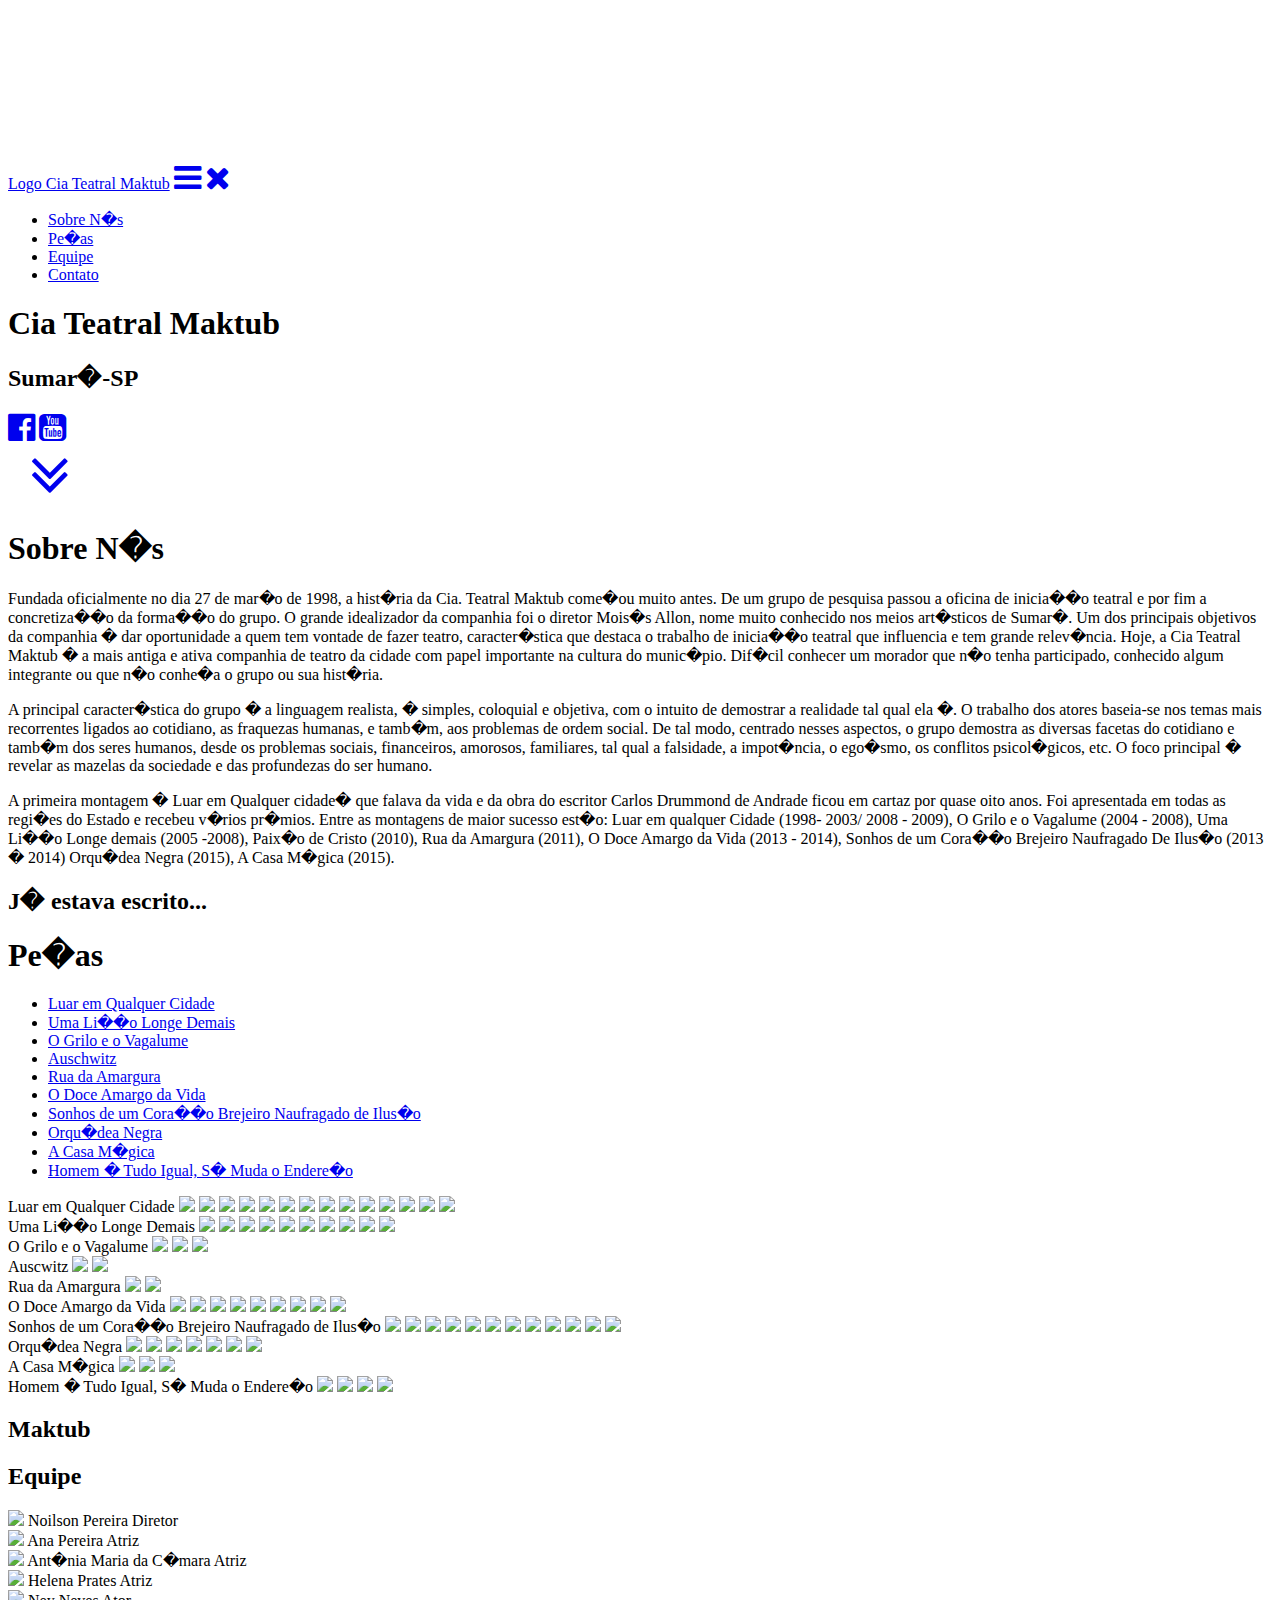
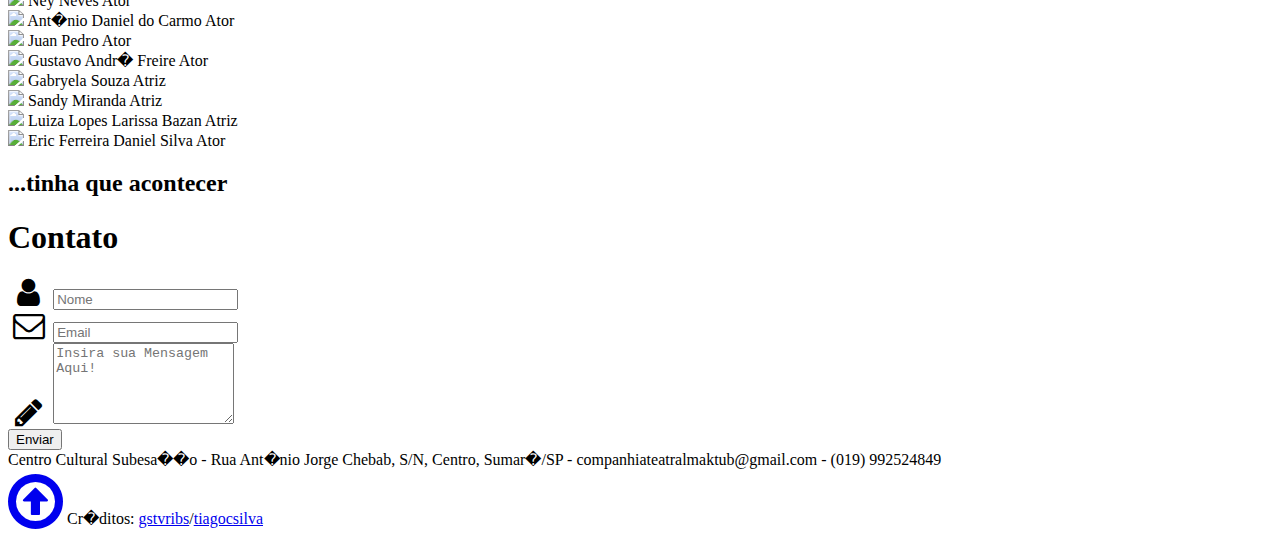
==== img/EQUIPE/index.html @ eb4a0272 "Troca de atriz" ====
<!DOCTYPE html>
 <html>
 <head>
 	
   <title>Cia Teatral Maktub</title>
 	<meta charset="utf-8">
 
   <!-- Description -->
   <meta name="description" content="A Cia Teatral Maktub � a mais antiga e ativa companhia de teatro da cidade de Sumar�. Fundada em 1998, destaca-se pelo trabalho de inicia��o teatral.">
 
   <!-- Keyworkds -->
   <meta name="keywords" content="cia, teatral, maktub, companhia, teatro, sumare, cultura">
 
   <!-- Author -->
   <meta name="author" content="Gustavo Ribeiro / Tiago Silva" />
 
   <!-- Cor do Tema para Smartphones -->
   <meta name="theme-color" content="#795548">
 
   <!-- Mobile First -->
   <meta name="viewport" content="width=device-width, initial-scale=1">
 
 	<!-- Make all browsers render html5 elements -->
 	<link rel="stylesheet" type="text/css" href="css/normalize.css">
 
 	<!-- Simple Grid -->
 	<link rel="stylesheet" type="text/css" href="css/simplegrid.css">
 
 	<!-- My CSS -->
 	<link rel="stylesheet" type="text/css" href="style.css">
 
   <!-- Favicon -->
   <link rel="shortcut icon" href="img/favicon.ico" type="image/x-icon">
   <link rel="icon" href="img/favicon.ico" type="image/x-icon">
 
 	<!-- Font -->
 	<link rel="stylesheet" type="text/css" href="https://fonts.googleapis.com/css?family=Ubuntu:400,500,700">
 
 	<!-- Font Awesome Icons -->
 	<link rel="stylesheet" href="https://maxcdn.bootstrapcdn.com/font-awesome/4.6.1/css/font-awesome.min.css">
 
   <!-- Map JS -->
   <script type="text/javascript" src="js/map.js"></script>
 
   <!--Google Analytics  -->
   <script src="js/analytics.js"></script>
 
 	<!--JQuery  -->
 	<script src="js/jquery.min.js"></script>
 
 	<!-- Slider -->
 	<script src="js/jquery.slides.min.js"></script>
 
 	<!-- Slider Controller -->
 	<script src="js/slidercontrol.js"></script>
 
   <!--Menu Responsivo Controller -->
   <script src="js/menuController.js"></script>
 
   <!-- Scroll Controller -->
   <script src="js/scrollController.js"></script>
   
   <!-- JQuery UI -->
   <script src="js/jquery-ui.js"></script>
   <link rel="stylesheet" type="text/css" href="css/jquery-ui.css">
  
  <!-- Modal Controller 
   <script src="js/modalController.js"></script>
   -->
   
 </head>
 <body>
 <!-- Modal  
 <div id="destaque">
   <img src="img/destaque.jpg">
   <a href="javascript:modalClose()">Fechar</a>
 </div>
 -->
  
 	<header id="top">
   		<div class="videoContainer">
   			<video autoplay loop>
     			<source src="video/v2.mp4" type='video/mp4; codecs="avc1.42E01E, mp4a.40.2"'>
     			Video not supported.
   			</video>
 		</div>
 
 		<a href="#" class="logo">Logo Cia Teatral Maktub</a>
     <a href="javascript:openMenu()" id="menuOpen"><i class="fa fa-bars fa-2x" aria-hidden="true"></i></a>
     <a href="javascript:closeMenu()" id="menuClose"><i class="fa fa-times fa-2x" aria-hidden="true"></i></a>
     
     <nav>
 			<ul>
 				<li><a href="#about">Sobre N�s</a></li>
 				<li><a href="#pecas">Pe�as</a></li>
 				<li><a href="#team">Equipe</a></li>
 				<li><a href="#contact">Contato</a></li>
 			</ul>
 		</nav>
 		<div class="title">
 			<h1>Cia Teatral Maktub</h1>
 			<h2>Sumar�-SP</h2>
 			<div id="socialIcons">
 				<a target="_blank" href="https://www.facebook.com/GrupoTeatralMaktub/"><i class="fa fa-facebook-official fa-2x" aria-hidden="true"></i></a>
 				<a target="_blank" href="https://www.youtube.com/user/ciamaktub"><i class="fa fa-youtube-square fa-2x" aria-hidden="true"></i></a>
 			</div>
 			<a href="#about"><i class="fa fa-angle-double-down fa-fw fa-4x" aria-hidden="true"></i></a>
 		</div>
 	</header>
 	
 	<section class="about" id="about">	
 		<div class="grid grid-pad">
 			<div class="col-1-1">
     				<h1>Sobre N�s</h1>
     				<p>Fundada oficialmente no dia 27 de mar�o de 1998, a hist�ria da Cia. Teatral Maktub come�ou muito antes. De um grupo de pesquisa passou a oficina de inicia��o teatral e por fim a concretiza��o da forma��o do grupo. O grande idealizador da companhia foi o diretor Mois�s Allon, nome muito conhecido nos meios art�sticos de Sumar�. Um dos principais objetivos da companhia � dar oportunidade a quem tem vontade de fazer teatro, caracter�stica que destaca o trabalho de inicia��o teatral que influencia e tem grande relev�ncia. Hoje, a Cia Teatral Maktub � a mais antiga e ativa companhia de teatro da cidade com papel importante na cultura do munic�pio. Dif�cil conhecer um morador que n�o tenha participado, conhecido algum integrante ou que n�o conhe�a o grupo ou sua hist�ria.</p>
 
       			<p>A principal caracter�stica do grupo � a linguagem realista, � simples, coloquial e objetiva, com o intuito de demostrar a realidade tal qual ela �. O trabalho dos atores baseia-se nos temas mais recorrentes ligados ao cotidiano, as fraquezas humanas, e tamb�m, aos problemas de ordem social. De tal modo, centrado nesses aspectos, o grupo demostra as diversas facetas do cotidiano e tamb�m dos seres humanos, desde os problemas sociais, financeiros, amorosos, familiares, tal qual a falsidade, a impot�ncia, o ego�smo, os conflitos psicol�gicos, etc. O foco principal � revelar as mazelas da sociedade e das profundezas do ser humano.</p>
 
       			<p>A primeira montagem � Luar em Qualquer cidade� que falava da vida e da obra do escritor Carlos Drummond de Andrade ficou em cartaz por quase oito anos. Foi apresentada em todas as regi�es do Estado e recebeu v�rios pr�mios. Entre as montagens de maior sucesso est�o: Luar em qualquer Cidade (1998- 2003/ 2008 - 2009), O Grilo e o Vagalume (2004 - 2008), Uma Li��o Longe demais (2005 -2008), Paix�o de Cristo (2010), Rua da Amargura (2011), O Doce Amargo da Vida (2013 - 2014), Sonhos de um Cora��o Brejeiro Naufragado De Ilus�o (2013 � 2014) Orqu�dea Negra (2015), A Casa M�gica (2015).</p>
 			</div>
 		</div>
 	</section>
 
 	<section class="bg first">
 		<h2>J� estava escrito...</h2>
 	</section>
 
 	<section class="pecas" id="pecas">  
     	<div class="grid grid-pad">
       		<div class="col-1-2" id="namePecas">
       			<h1>Pe�as</h1>
         		<ul class="pecas-list">
           			<li><a href="javascript:pecas(1)">Luar em Qualquer Cidade</a></li> 
           			<li><a href="javascript:pecas(2)">Uma Li��o Longe Demais</a></li>
           			<li><a href="javascript:pecas(3)">O Grilo e o Vagalume</a></li>
           			<li><a href="javascript:pecas(4)">Auschwitz</a></li>
           			<li><a href="javascript:pecas(5)">Rua da Amargura</a></li>
           			<li><a href="javascript:pecas(6)">O Doce Amargo da Vida</a></li>
           			<li><a href="javascript:pecas(7)">Sonhos de um Cora��o Brejeiro Naufragado de Ilus�o</a></li>
          	 		<li><a href="javascript:pecas(8)">Orqu�dea Negra</a></li>
           			<li><a href="javascript:pecas(9)">A Casa M�gica</a></li>
           			<li><a href="javascript:pecas(10)">Homem � Tudo Igual, S� Muda o Endere�o</a></li>
         		</ul>
       		</div>
       		<div class="col-1-2 fotosPecas">
 
         		<div id="peca1">  
           			<div class="peca" id="pec1">
           			<span class="namePeca">Luar em Qualquer Cidade</span>
             			<img src="img/PRIMEIRA-PECA/1.jpg">
               			<img src="img/PRIMEIRA-PECA/2.jpg">
             			<img src="img/PRIMEIRA-PECA/3.jpg">
             			<img src="img/PRIMEIRA-PECA/4.jpg">
             			<img src="img/PRIMEIRA-PECA/5.jpg">
             			<img src="img/PRIMEIRA-PECA/6.jpg">
             			<img src="img/PRIMEIRA-PECA/7.jpg">
             			<img src="img/PRIMEIRA-PECA/8.jpg">
             			<img src="img/PRIMEIRA-PECA/9.jpg">
             			<img src="img/PRIMEIRA-PECA/10.jpg">
             			<img src="img/PRIMEIRA-PECA/11.jpg">
             			<img src="img/PRIMEIRA-PECA/12.jpg">
             			<img src="img/PRIMEIRA-PECA/13.jpg">
             			<img src="img/PRIMEIRA-PECA/14.jpg">
           			</div>
         		</div>
 
         		<div id="peca2">  
           			<div class="peca" id="pec2">
           				<span class="namePeca">Uma Li��o Longe Demais</span>
               			<img src="img/SEGUNDA-PECA/1.jpg">
               			<img src="img/SEGUNDA-PECA/2.jpg">
               			<img src="img/SEGUNDA-PECA/3.jpg">
              			<img src="img/SEGUNDA-PECA/4.jpg">
               			<img src="img/SEGUNDA-PECA/5.jpg">
               			<img src="img/SEGUNDA-PECA/6.jpg">
               			<img src="img/SEGUNDA-PECA/7.jpg">
               			<img src="img/SEGUNDA-PECA/8.jpg">
               			<img src="img/SEGUNDA-PECA/9.jpg">
               			<img src="img/SEGUNDA-PECA/10.png">
            	 		</div>
           		</div>
 
           		<div id="peca3">
           			<div class="peca" id="pec3">
           			    <span class="namePeca">O Grilo e o Vagalume</span> 
             			<img src="img/TERCEIRA-PECA/1.jpg">
             			<img src="img/TERCEIRA-PECA/2.png">
               			<img src="img/TERCEIRA-PECA/3.jpg">
             		</div>
           		</div>
           		
           		<div id="peca4"> 
           			<div class="peca" id="pec4">
           				<span class="namePeca">Auscwitz</span>
             			<img src="img/QUARTA-PECA/1.jpg">
               			<img src="img/QUARTA-PECA/2.jpg">
             		</div>
           		</div>
 
           		<div id="peca5"> 
           			<div class="peca" id="pec5">
           				<span class="namePeca">Rua da Amargura</span>
             			<img src="img/QUINTA-PECA/1.jpg">
               			<img src="img/QUINTA-PECA/2.jpg">
             		</div>
           		</div>
 
           		<div id="peca6"> 
           			<div class="peca" id="pec6">
           				<span class="namePeca">O Doce Amargo da Vida</span>
             			<img src="img/SEXTA-PECA/1.jpg">
               			<img src="img/SEXTA-PECA/2.jpg">
               			<img src="img/SEXTA-PECA/3.jpg">
               			<img src="img/SEXTA-PECA/4.jpg">
               			<img src="img/SEXTA-PECA/5.jpg">
               			<img src="img/SEXTA-PECA/6.png">
               			<img src="img/SEXTA-PECA/7.png">
               			<img src="img/SEXTA-PECA/8.jpg">
               			<img src="img/SEXTA-PECA/9.jpg">
             		</div>
           		</div>
 
           		<div id="peca7"> 
           			<div class="peca" id="pec7">
           				<span class="namePeca">Sonhos de um Cora��o Brejeiro Naufragado de Ilus�o</span>
             			<img src="img/SETIMA-PECA/1.jpg">
               		<img src="img/SETIMA-PECA/2.jpg">
               		<img src="img/SETIMA-PECA/3.jpg">
               		<img src="img/SETIMA-PECA/4.jpg">
               		<img src="img/SETIMA-PECA/5.jpg">
               		<img src="img/SETIMA-PECA/6.jpg">
               		<img src="img/SETIMA-PECA/7.png">
               		<img src="img/SETIMA-PECA/8.jpg">
               		<img src="img/SETIMA-PECA/9.jpg">
               		<img src="img/SETIMA-PECA/10.jpg">
               		<img src="img/SETIMA-PECA/11.jpg">
               		<img src="img/SETIMA-PECA/12.jpg">
             		</div>
           		</div>
 
           		<div id="peca8"> 
           			<div class="peca" id="pec8">
           				<span class="namePeca">Orqu�dea Negra</span>
             			<img src="img/OITAVA-PECA/1.jpg">
               			<img src="img/OITAVA-PECA/2.jpg">
               			<img src="img/OITAVA-PECA/3.jpg">
               			<img src="img/OITAVA-PECA/4.jpg">
               			<img src="img/OITAVA-PECA/5.jpg">
               			<img src="img/OITAVA-PECA/6.jpg">
               			<img src="img/OITAVA-PECA/7.png">
             		</div>
           		</div>
 
           		<div id="peca9"> 
           			<div class="peca" id="pec9">
           				<span class="namePeca">A Casa M�gica</span>
             			<img src="img/NONA-PECA/1.jpg">
               		<img src="img/NONA-PECA/2.jpg">
               		<img src="img/NONA-PECA/3.jpg">
             		</div>
           		</div>
 
           		<div id="peca10"> 
           			<div class="peca" id="pec10">
           				<span class="namePeca">Homem � Tudo Igual, S� Muda o Endere�o</span>
             			<img src="img/DECIMA-PECA/1.jpg">
               		<img src="img/DECIMA-PECA/2.jpg">
               		<img src="img/DECIMA-PECA/3.jpg">
               		<img src="img/DECIMA-PECA/4.jpg">
             		</div>
           		</div>
 
       		</div><!-- end column slider -->
     	</div><!-- end grid -->
   	</section><!-- end section pecas -->
 
   <section class="bg second">
 	 <h2>Maktub</h2>
 	</section>
 
 	<section class="team" id="team">
       	<div class="grid grid-pad">
       		<h2>Equipe</h2>
         	<div class="col 1-1">
           		<div class="teamContent">
             		<img src="img/EQUIPE/DIRETOR.jpg">
             		<span class="teamName">
               			Noilson Pereira
             		</span>
             		<span class="teamFunc">
             			Diretor
             		</span>
           		</div>
         	</div>
       	</div>
 
       	<div class="grid grid-pad">
           	<div class="col-1-6">
             	<div class="teamContent">
               		<img src="img/EQUIPE/AT1.jpg">
             		<span class="teamName">
             			Ana Pereira
             		</span> 
             		<span class="teamFunc">
             			Atriz
             		</span>  
           		</div>        
           	</div>
 
           	<div class="col-1-6">
             	<div class="teamContent">
               		<img src="img/EQUIPE/AT2.jpg">
             		<span class="teamName">
               			Ant�nia Maria da C�mara
             		</span>
             		<span class="teamFunc">
             			Atriz
             		</span>   
           		</div>                      
           	</div>
           
           	<div class="col-1-6">
               	<div class="teamContent">
                 	<img src="img/EQUIPE/AT3.jpg">
             		<span class="teamName">
               			Helena Prates
             		</span>
             		<span>
             			Atriz
             		</span>
               	</div>                
           	</div>
           
           	<div class="col-1-6">
               	<div class="teamContent">
                 	<img src="img/EQUIPE/AT4.jpg">
           			<span class="teamName">
             			Ney Neves
           			</span>
           			<span>
           				Ator
           			</span>
               	</div>                
           	</div>
 
           	<div class="col-1-6">
             	<div class="teamContent">
               		<img src="img/EQUIPE/AT5.jpg">
             		<span class="teamName">
               			Ant�nio Daniel do Carmo
             		</span>
             		<span>
             			Ator
             		</span>
           		</div>        
           	</div>
 
             <div class="col-1-6">
               <div class="teamContent">
                   <img src="img/EQUIPE/AT11.jpg">
                 <span class="teamName">
                     Juan Pedro
                 </span>
                 <span>
                   Ator
                 </span>
               </div>        
             </div>
      	</div>
 
       	<div class="grid grid-pad">
           	<div class="col-1-5">
             	<div class="teamContent">
               		<img src="img/EQUIPE/AT6.jpg">
             		<span class="teamName">
               			Gustavo Andr� Freire
             		</span>
             		<span>
             			Ator
             		</span>
           		</div>                      
           	</div>
           	
           	<div class="col-1-5">
               	<div class="teamContent">
                 	<img src="img/EQUIPE/AT7.jpg">
             		<span class="teamName">
              			Gabryela Souza
             		</span>
             		<span>
             			Atriz
             		</span>
               	</div>                
           	</div>
           	
           	<div class="col-1-5">
               	<div class="teamContent">
                 	<img src="img/EQUIPE/AT8.jpg">
             		<span class="teamName">
               			Sandy Miranda
             		</span>
             		<span>
             			Atriz
             		</span>
               </div>                
           	</div>
           	
           	<div class="col-1-5">
             	<div class="teamContent">
               		<img src="img/EQUIPE/AT9.jpg">
             		<span class="teamName">
                			Luiza Lopes
 				        Larissa Bazan
             		</span>
             		<span>
             			Atriz
             		</span>
           		</div>        
           	</div>
           	
           	<div class="col-1-5">
              	<div class="teamContent">
                		<img src="img/EQUIPE/AT10.jpg">
              		<span class="teamName">
                			Eric Ferreira
                			Daniel Silva
              		</span>
              		<span>
              			Ator
             		</span>
           		</div>                      
           	</div>
 
       	</div>
   	</section>
 
 	<section class="bg third">
 		<h2>...tinha que acontecer</h2>
 	</section>
 
 	<section class="contact" id="contact">
 		<div class="grid grid-pad">
 			<div class="col-1-2 form">
 				<h1>Contato</h1>
 				<form id="frmContato" method="post" action="mailto:companhiateatralmaktub@gmail.com?subject=Contato - SITE" enctype="text/plain">
 					<div class="form-input">
                 		<i class="fa fa-user fa-fw fa-2x"></i>
                 		<input class="input" name="Nome" type="text" placeholder="Nome" required="required">
                 	</div>
                 	<div class="form-input">
                 		<i class="fa fa-envelope-o fa-fw fa-2x"></i>
                 		<input class="input" name="Email" type="email" placeholder="Email" required="required">
                 	</div>
                 	<div class="form-input">
                 		<i class="fa fa-pencil fa-fw fa-2x"></i>
                 		<textarea class="input" rows="5" name="Mensagem" type="text" placeholder="Insira sua Mensagem Aqui!" required="required"></textarea>
                 	</div>
 
                 	<button class="btn" type="submit">Enviar</button>
             	</form>
             </div>
             <div class="col-1-2">
             	<div id="map"></div>
 			</div>
 		</div>
     <div class="grid grid-pad">
         <div class="col-1-1" id="ender">
            Centro Cultural Subesa��o - Rua Ant�nio Jorge Chebab, S/N, Centro, Sumar�/SP - companhiateatralmaktub@gmail.com - (019) 992524849
        </div>
     </div>
 	</section>
 
 	<footer>
     <a href="#top" id="scrollTop"><i class="fa fa-arrow-circle-o-up fa-4x" aria-hidden="true"></i></a>
 		<span>Cr�ditos: <a href="https://gustavoribs.com.br" class="github" target="_blank">gstvribs</a>/<a href="https://tiagocsilva.github.io" class="github" target="_blank">tiagocsilva</a></span>
 	</footer>
 
 	<!-- Maps -->
 	<script async defer src="https://maps.googleapis.com/maps/api/js?key=AIzaSyApK_bzY56cAZq-WWSMSO0A2hPTEhVx8FI&callback=initMap"></script>
 
   <!-- Smooth Scrolling -->
   <script type="text/javascript">
 	$(function() {
 	  $('a[href*="#"]:not([href="#"])').click(function() {
 	    if (location.pathname.replace(/^\//,'') == this.pathname.replace(/^\//,'') && location.hostname == this.hostname) {
 	      var target = $(this.hash);
 	      target = target.length ? target : $('[name=' + this.hash.slice(1) +']');
 	      if (target.length) {
 	        $('html, body').animate({
 	          scrollTop: target.offset().top
 	        }, 1000);
 	        return false;
 	      }
 	    }
 	  });
 	});   		
 	</script>
 
 	<!-- Slider Hide -->
 	<script>
 	$(document).ready(function(){
       $(".fotosPecas").hide();
 	});
 	</script>
 
 </body>
 </html>
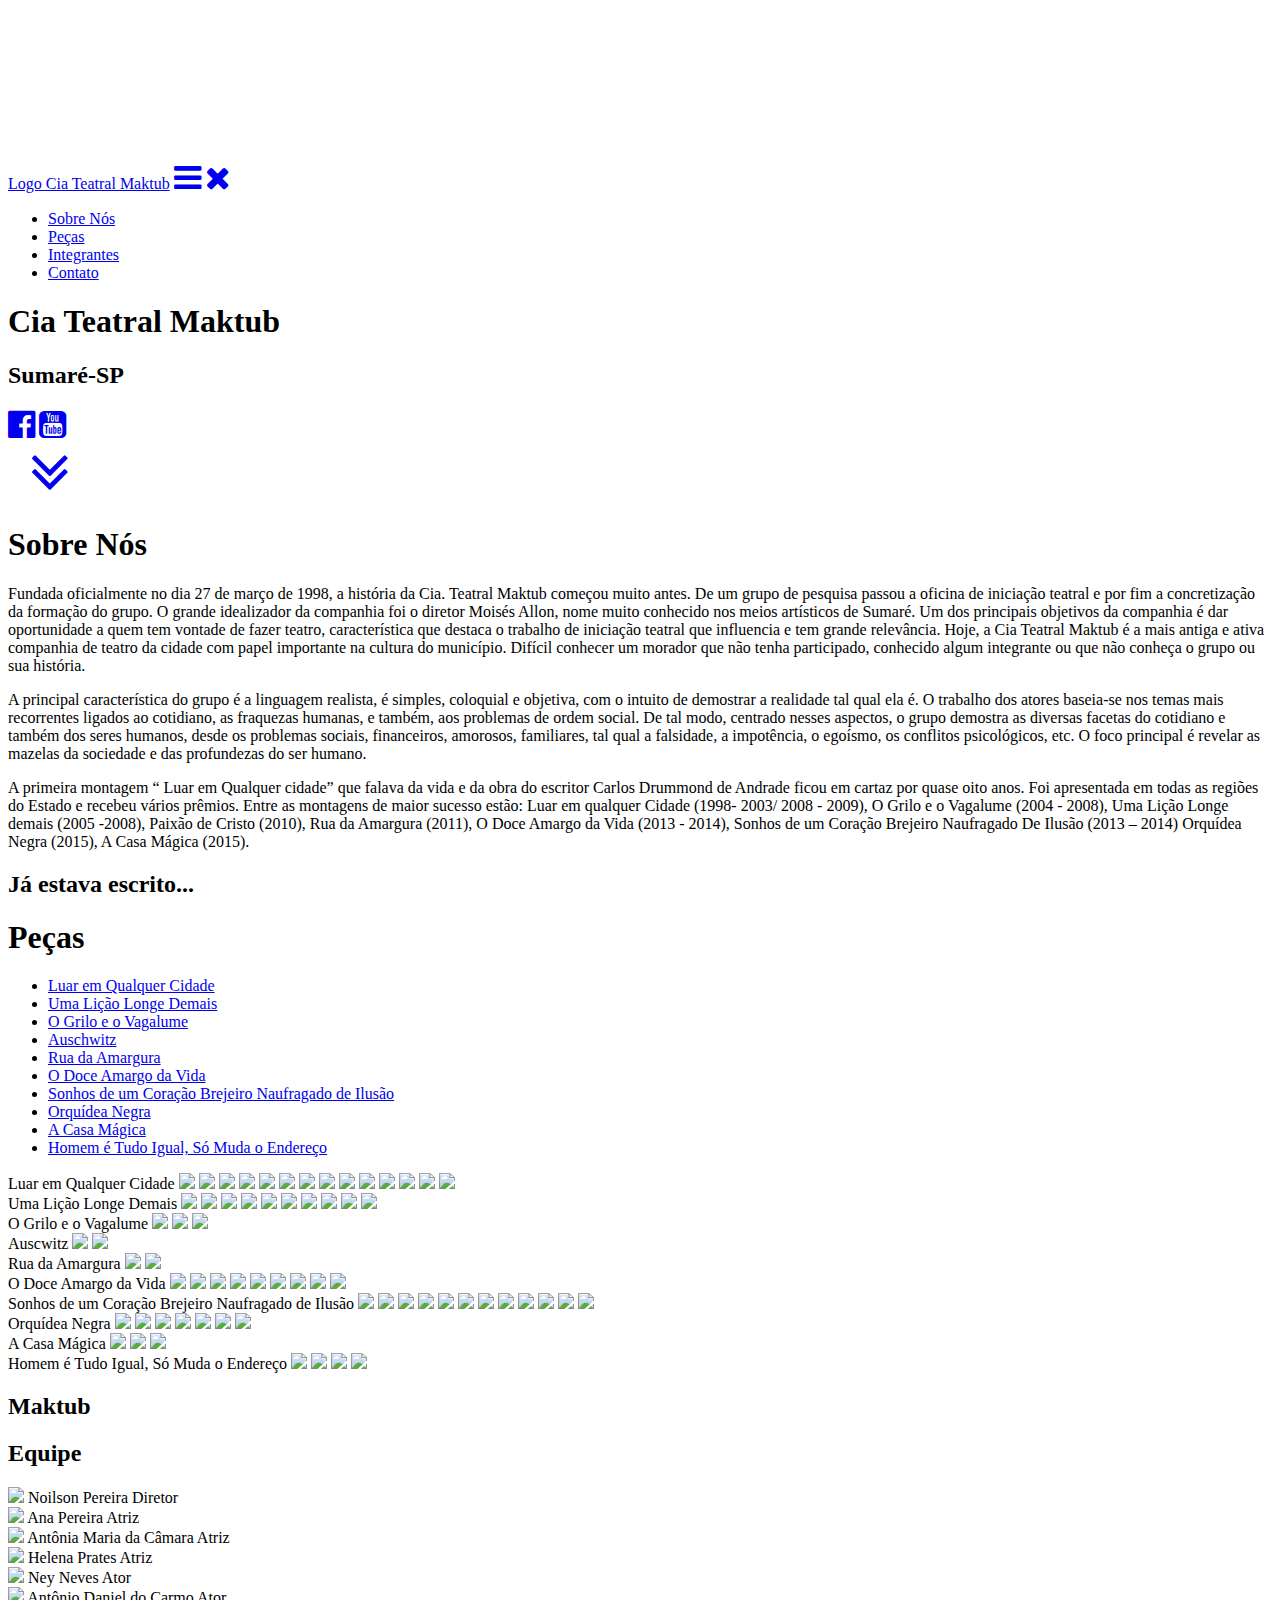
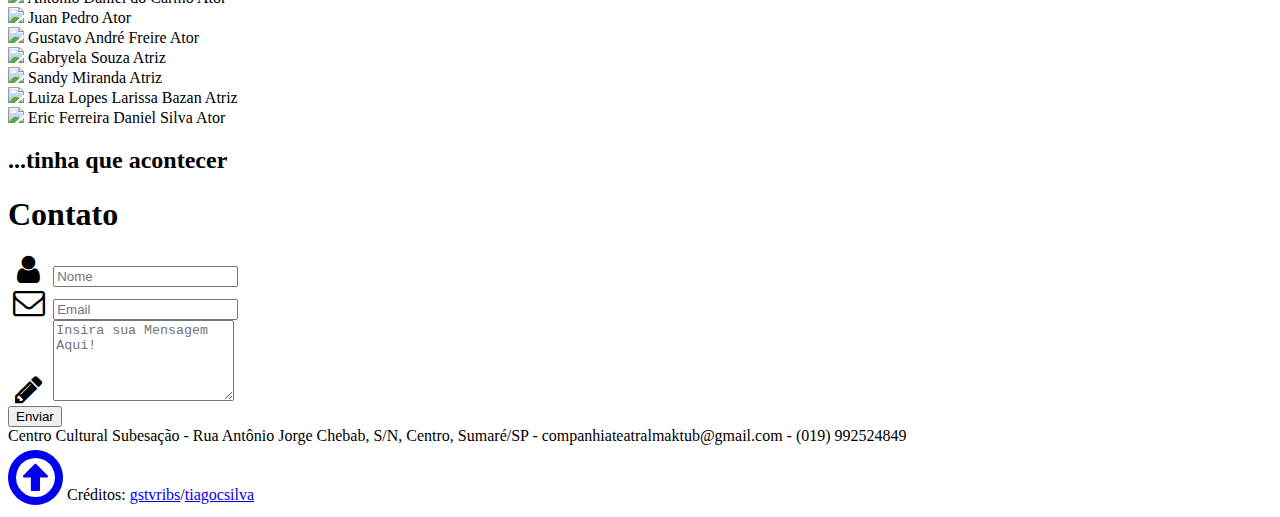
==== commit c3186c98: "Update index.html" ====
--- a/img/EQUIPE/index.html
+++ b/img/EQUIPE/index.html
@@ -6,7 +6,7 @@
  	<meta charset="utf-8">
  
    <!-- Description -->
-   <meta name="description" content="A Cia Teatral Maktub � a mais antiga e ativa companhia de teatro da cidade de Sumar�. Fundada em 1998, destaca-se pelo trabalho de inicia��o teatral.">
+   <meta name="description" content="A Cia Teatral Maktub é a mais antiga e ativa companhia de teatro da cidade de Sumaré. Fundada em 1998, destaca-se pelo trabalho de iniciação teatral.">
  
    <!-- Keyworkds -->
    <meta name="keywords" content="cia, teatral, maktub, companhia, teatro, sumare, cultura">
@@ -91,15 +91,15 @@
      
      <nav>
  			<ul>
- 				<li><a href="#about">Sobre N�s</a></li>
- 				<li><a href="#pecas">Pe�as</a></li>
- 				<li><a href="#team">Equipe</a></li>
+ 				<li><a href="#about">Sobre Nós</a></li>
+ 				<li><a href="#pecas">Peças</a></li>
+ 				<li><a href="#team">Integrantes</a></li>
  				<li><a href="#contact">Contato</a></li>
  			</ul>
  		</nav>
  		<div class="title">
  			<h1>Cia Teatral Maktub</h1>
- 			<h2>Sumar�-SP</h2>
+ 			<h2>Sumaré-SP</h2>
  			<div id="socialIcons">
  				<a target="_blank" href="https://www.facebook.com/GrupoTeatralMaktub/"><i class="fa fa-facebook-official fa-2x" aria-hidden="true"></i></a>
  				<a target="_blank" href="https://www.youtube.com/user/ciamaktub"><i class="fa fa-youtube-square fa-2x" aria-hidden="true"></i></a>
@@ -111,35 +111,35 @@
  	<section class="about" id="about">	
  		<div class="grid grid-pad">
  			<div class="col-1-1">
-     				<h1>Sobre N�s</h1>
-     				<p>Fundada oficialmente no dia 27 de mar�o de 1998, a hist�ria da Cia. Teatral Maktub come�ou muito antes. De um grupo de pesquisa passou a oficina de inicia��o teatral e por fim a concretiza��o da forma��o do grupo. O grande idealizador da companhia foi o diretor Mois�s Allon, nome muito conhecido nos meios art�sticos de Sumar�. Um dos principais objetivos da companhia � dar oportunidade a quem tem vontade de fazer teatro, caracter�stica que destaca o trabalho de inicia��o teatral que influencia e tem grande relev�ncia. Hoje, a Cia Teatral Maktub � a mais antiga e ativa companhia de teatro da cidade com papel importante na cultura do munic�pio. Dif�cil conhecer um morador que n�o tenha participado, conhecido algum integrante ou que n�o conhe�a o grupo ou sua hist�ria.</p>
- 
-       			<p>A principal caracter�stica do grupo � a linguagem realista, � simples, coloquial e objetiva, com o intuito de demostrar a realidade tal qual ela �. O trabalho dos atores baseia-se nos temas mais recorrentes ligados ao cotidiano, as fraquezas humanas, e tamb�m, aos problemas de ordem social. De tal modo, centrado nesses aspectos, o grupo demostra as diversas facetas do cotidiano e tamb�m dos seres humanos, desde os problemas sociais, financeiros, amorosos, familiares, tal qual a falsidade, a impot�ncia, o ego�smo, os conflitos psicol�gicos, etc. O foco principal � revelar as mazelas da sociedade e das profundezas do ser humano.</p>
- 
-       			<p>A primeira montagem � Luar em Qualquer cidade� que falava da vida e da obra do escritor Carlos Drummond de Andrade ficou em cartaz por quase oito anos. Foi apresentada em todas as regi�es do Estado e recebeu v�rios pr�mios. Entre as montagens de maior sucesso est�o: Luar em qualquer Cidade (1998- 2003/ 2008 - 2009), O Grilo e o Vagalume (2004 - 2008), Uma Li��o Longe demais (2005 -2008), Paix�o de Cristo (2010), Rua da Amargura (2011), O Doce Amargo da Vida (2013 - 2014), Sonhos de um Cora��o Brejeiro Naufragado De Ilus�o (2013 � 2014) Orqu�dea Negra (2015), A Casa M�gica (2015).</p>
+     				<h1>Sobre Nós</h1>
+     				<p>Fundada oficialmente no dia 27 de março de 1998, a história da Cia. Teatral Maktub começou muito antes. De um grupo de pesquisa passou a oficina de iniciação teatral e por fim a concretização da formação do grupo. O grande idealizador da companhia foi o diretor Moisés Allon, nome muito conhecido nos meios artísticos de Sumaré. Um dos principais objetivos da companhia é dar oportunidade a quem tem vontade de fazer teatro, característica que destaca o trabalho de iniciação teatral que influencia e tem grande relevância. Hoje, a Cia Teatral Maktub é a mais antiga e ativa companhia de teatro da cidade com papel importante na cultura do município. Difícil conhecer um morador que não tenha participado, conhecido algum integrante ou que não conheça o grupo ou sua história.</p>
+ 
+       			<p>A principal característica do grupo é a linguagem realista, é simples, coloquial e objetiva, com o intuito de demostrar a realidade tal qual ela é. O trabalho dos atores baseia-se nos temas mais recorrentes ligados ao cotidiano, as fraquezas humanas, e também, aos problemas de ordem social. De tal modo, centrado nesses aspectos, o grupo demostra as diversas facetas do cotidiano e também dos seres humanos, desde os problemas sociais, financeiros, amorosos, familiares, tal qual a falsidade, a impotência, o egoísmo, os conflitos psicológicos, etc. O foco principal é revelar as mazelas da sociedade e das profundezas do ser humano.</p>
+ 
+       			<p>A primeira montagem “ Luar em Qualquer cidade” que falava da vida e da obra do escritor Carlos Drummond de Andrade ficou em cartaz por quase oito anos. Foi apresentada em todas as regiões do Estado e recebeu vários prêmios. Entre as montagens de maior sucesso estão: Luar em qualquer Cidade (1998- 2003/ 2008 - 2009), O Grilo e o Vagalume (2004 - 2008), Uma Lição Longe demais (2005 -2008), Paixão de Cristo (2010), Rua da Amargura (2011), O Doce Amargo da Vida (2013 - 2014), Sonhos de um Coração Brejeiro Naufragado De Ilusão (2013 – 2014) Orquídea Negra (2015), A Casa Mágica (2015).</p>
  			</div>
  		</div>
  	</section>
  
  	<section class="bg first">
- 		<h2>J� estava escrito...</h2>
+ 		<h2>Já estava escrito...</h2>
  	</section>
  
  	<section class="pecas" id="pecas">  
      	<div class="grid grid-pad">
        		<div class="col-1-2" id="namePecas">
-       			<h1>Pe�as</h1>
+       			<h1>Peças</h1>
          		<ul class="pecas-list">
            			<li><a href="javascript:pecas(1)">Luar em Qualquer Cidade</a></li> 
-           			<li><a href="javascript:pecas(2)">Uma Li��o Longe Demais</a></li>
+           			<li><a href="javascript:pecas(2)">Uma Lição Longe Demais</a></li>
            			<li><a href="javascript:pecas(3)">O Grilo e o Vagalume</a></li>
            			<li><a href="javascript:pecas(4)">Auschwitz</a></li>
            			<li><a href="javascript:pecas(5)">Rua da Amargura</a></li>
            			<li><a href="javascript:pecas(6)">O Doce Amargo da Vida</a></li>
-           			<li><a href="javascript:pecas(7)">Sonhos de um Cora��o Brejeiro Naufragado de Ilus�o</a></li>
-          	 		<li><a href="javascript:pecas(8)">Orqu�dea Negra</a></li>
-           			<li><a href="javascript:pecas(9)">A Casa M�gica</a></li>
-           			<li><a href="javascript:pecas(10)">Homem � Tudo Igual, S� Muda o Endere�o</a></li>
+           			<li><a href="javascript:pecas(7)">Sonhos de um Coração Brejeiro Naufragado de Ilusão</a></li>
+          	 		<li><a href="javascript:pecas(8)">Orquídea Negra</a></li>
+           			<li><a href="javascript:pecas(9)">A Casa Mágica</a></li>
+           			<li><a href="javascript:pecas(10)">Homem é Tudo Igual, Só Muda o Endereço</a></li>
          		</ul>
        		</div>
        		<div class="col-1-2 fotosPecas">
@@ -166,7 +166,7 @@
  
          		<div id="peca2">  
            			<div class="peca" id="pec2">
-           				<span class="namePeca">Uma Li��o Longe Demais</span>
+           				<span class="namePeca">Uma Lição Longe Demais</span>
                			<img src="img/SEGUNDA-PECA/1.jpg">
                			<img src="img/SEGUNDA-PECA/2.jpg">
                			<img src="img/SEGUNDA-PECA/3.jpg">
@@ -222,7 +222,7 @@
  
            		<div id="peca7"> 
            			<div class="peca" id="pec7">
-           				<span class="namePeca">Sonhos de um Cora��o Brejeiro Naufragado de Ilus�o</span>
+           				<span class="namePeca">Sonhos de um Coração Brejeiro Naufragado de Ilusão</span>
              			<img src="img/SETIMA-PECA/1.jpg">
                		<img src="img/SETIMA-PECA/2.jpg">
                		<img src="img/SETIMA-PECA/3.jpg">
@@ -240,7 +240,7 @@
  
            		<div id="peca8"> 
            			<div class="peca" id="pec8">
-           				<span class="namePeca">Orqu�dea Negra</span>
+           				<span class="namePeca">Orquídea Negra</span>
              			<img src="img/OITAVA-PECA/1.jpg">
                			<img src="img/OITAVA-PECA/2.jpg">
                			<img src="img/OITAVA-PECA/3.jpg">
@@ -253,7 +253,7 @@
  
            		<div id="peca9"> 
            			<div class="peca" id="pec9">
-           				<span class="namePeca">A Casa M�gica</span>
+           				<span class="namePeca">A Casa Mágica</span>
              			<img src="img/NONA-PECA/1.jpg">
                		<img src="img/NONA-PECA/2.jpg">
                		<img src="img/NONA-PECA/3.jpg">
@@ -262,7 +262,7 @@
  
            		<div id="peca10"> 
            			<div class="peca" id="pec10">
-           				<span class="namePeca">Homem � Tudo Igual, S� Muda o Endere�o</span>
+           				<span class="namePeca">Homem é Tudo Igual, Só Muda o Endereço</span>
              			<img src="img/DECIMA-PECA/1.jpg">
                		<img src="img/DECIMA-PECA/2.jpg">
                		<img src="img/DECIMA-PECA/3.jpg">
@@ -283,7 +283,7 @@
        		<h2>Equipe</h2>
          	<div class="col 1-1">
            		<div class="teamContent">
-             		<img src="img/EQUIPE/DIRETOR.jpg">
+             		<img src="img/Integrantes/DIRETOR.jpg">
              		<span class="teamName">
                			Noilson Pereira
              		</span>
@@ -311,7 +311,7 @@
              	<div class="teamContent">
                		<img src="img/EQUIPE/AT2.jpg">
              		<span class="teamName">
-               			Ant�nia Maria da C�mara
+               			Antônia Maria da Câmara
              		</span>
              		<span class="teamFunc">
              			Atriz
@@ -347,7 +347,7 @@
              	<div class="teamContent">
                		<img src="img/EQUIPE/AT5.jpg">
              		<span class="teamName">
-               			Ant�nio Daniel do Carmo
+               			Antônio Daniel do Carmo
              		</span>
              		<span>
              			Ator
@@ -373,7 +373,7 @@
              	<div class="teamContent">
                		<img src="img/EQUIPE/AT6.jpg">
              		<span class="teamName">
-               			Gustavo Andr� Freire
+               			Gustavo André Freire
              		</span>
              		<span>
              			Ator
@@ -465,14 +465,14 @@
  		</div>
      <div class="grid grid-pad">
          <div class="col-1-1" id="ender">
-            Centro Cultural Subesa��o - Rua Ant�nio Jorge Chebab, S/N, Centro, Sumar�/SP - companhiateatralmaktub@gmail.com - (019) 992524849
+            Centro Cultural Subesação - Rua Antônio Jorge Chebab, S/N, Centro, Sumaré/SP - companhiateatralmaktub@gmail.com - (019) 992524849
         </div>
      </div>
  	</section>
  
  	<footer>
      <a href="#top" id="scrollTop"><i class="fa fa-arrow-circle-o-up fa-4x" aria-hidden="true"></i></a>
- 		<span>Cr�ditos: <a href="https://gustavoribs.com.br" class="github" target="_blank">gstvribs</a>/<a href="https://tiagocsilva.github.io" class="github" target="_blank">tiagocsilva</a></span>
+ 		<span>Créditos: <a href="https://gustavoribs.com.br" class="github" target="_blank">gstvribs</a>/<a href="https://tiagocsilva.github.io" class="github" target="_blank">tiagocsilva</a></span>
  	</footer>
  
  	<!-- Maps -->
@@ -504,4 +504,4 @@
  	</script>
  
  </body>
- </html>+ </html>
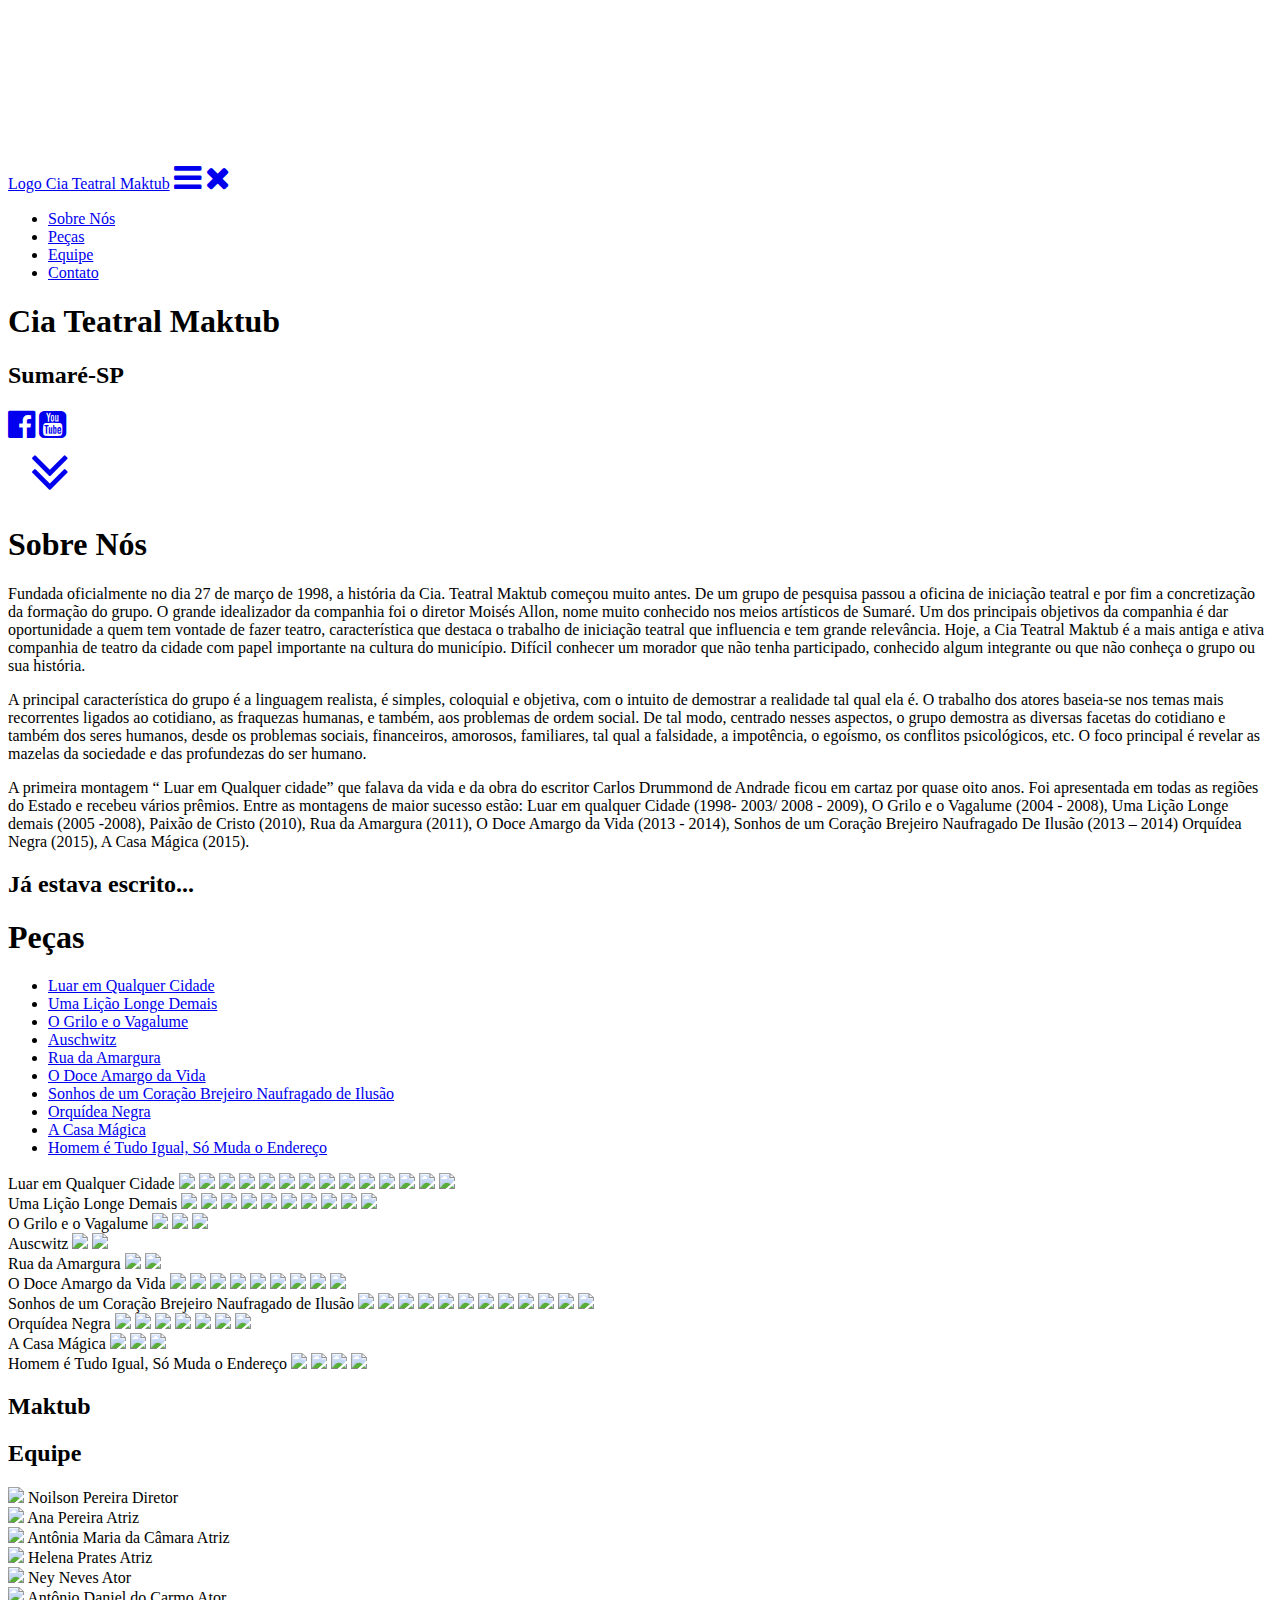
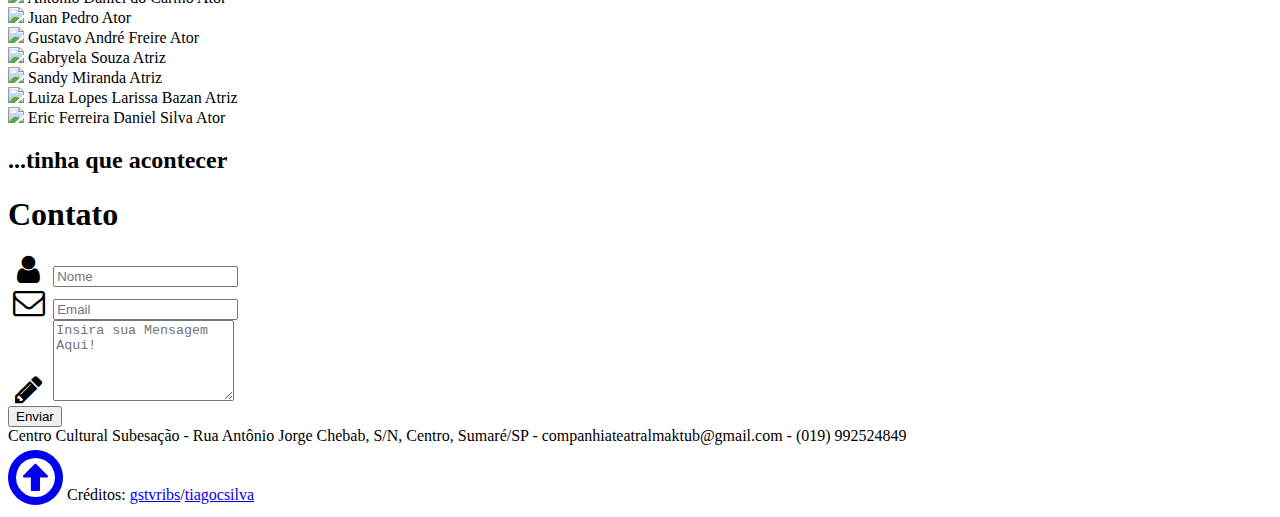
==== commit 6eb63e46: "Update index.html" ====
--- a/img/EQUIPE/index.html
+++ b/img/EQUIPE/index.html
@@ -93,7 +93,7 @@
  			<ul>
  				<li><a href="#about">Sobre Nós</a></li>
  				<li><a href="#pecas">Peças</a></li>
- 				<li><a href="#team">Integrantes</a></li>
+ 				<li><a href="#team">Equipe</a></li>
  				<li><a href="#contact">Contato</a></li>
  			</ul>
  		</nav>
@@ -283,7 +283,7 @@
        		<h2>Equipe</h2>
          	<div class="col 1-1">
            		<div class="teamContent">
-             		<img src="img/Integrantes/DIRETOR.jpg">
+             		<img src="img/EQUIPE/DIRETOR.jpg">
              		<span class="teamName">
                			Noilson Pereira
              		</span>
